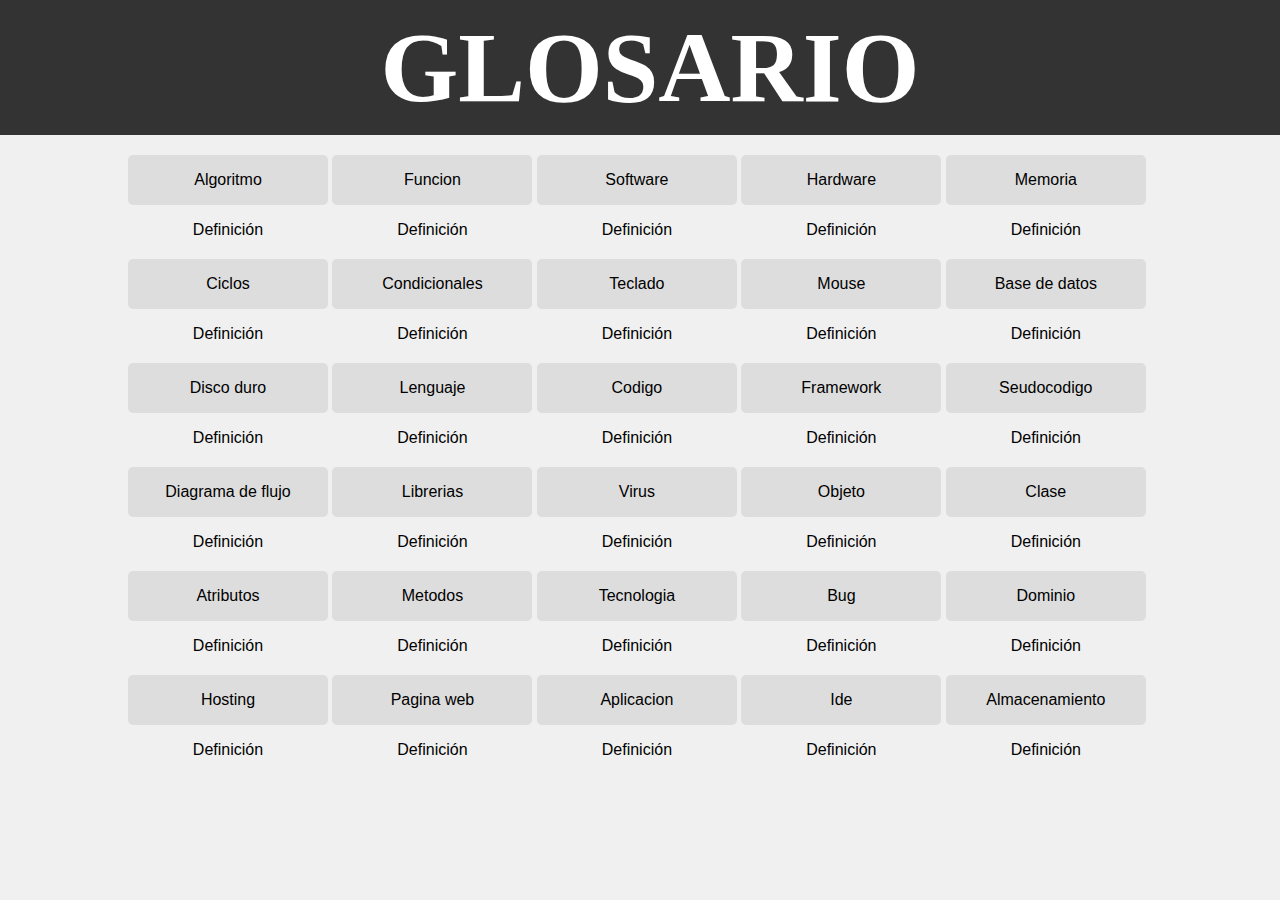
==== index.html @ 7fb1a3de "glosario" ====
<!DOCTYPE html>
<html lang="en">

<head>
    <meta charset="UTF-8">
    <meta name="viewport" content="width=device-width, initial-scale=1.0">
    <link rel="stylesheet" href="styles.css">
    <title>GLOSARIO</title>
</head>

<body>
    <header>
        <div class="container">
            <h1>GLOSARIO</h1>
        </div>
    </header>
    <div class="container">
        <div class="word" onclick="toggleDefinition('def1')">
            Algoritmo
            <div id="def1" class="definition">Definición</div>
        </div>
        <div class="word" onclick="toggleDefinition('def2')">
            Funcion
            <div id="def2" class="definition">Definición</div>
        </div>
        <div class="word" onclick="toggleDefinition('def3')">
            Software
            <div id="def3" class="definition">Definición</div>
        </div>        
        <div class="word" onclick="toggleDefinition('def4')">
            Hardware
            <div id="def4" class="definition">Definición</div>
        </div>       
        <div class="word" onclick="toggleDefinition('def5')">
            Memoria
            <div id="def5" class="definition">Definición</div>
        </div>        <div class="word" onclick="toggleDefinition('def6')">
            Ciclos 
            <div id="def6" class="definition">Definición</div>
        </div>        
        <div class="word" onclick="toggleDefinition('def7')">
            Condicionales
            <div id="def7" class="definition">Definición</div>
        </div>        <div class="word" onclick="toggleDefinition('def8')">
            Teclado
            <div id="def8" class="definition">Definición</div>
        </div>        
        <div class="word" onclick="toggleDefinition('def9')">
            Mouse
            <div id="def9" class="definition">Definición</div>
        </div>        
        <div class="word" onclick="toggleDefinition('def10')">
            Base de datos
            <div id="def10" class="definition">Definición</div>
        </div>        
        <div class="word" onclick="toggleDefinition('def11')">
            Disco duro
            <div id="def11" class="definition">Definición</div>
        </div>        
        <div class="word" onclick="toggleDefinition('def12')">
            Lenguaje
            <div id="def12" class="definition">Definición</div>
        </div>
        <div class="word" onclick="toggleDefinition('def13')">
            Codigo
            <div id="def13" class="definition">Definición</div>
        </div>
        <div class="word" onclick="toggleDefinition('def14')">
            Framework
            <div id="def14" class="definition">Definición</div>
        </div>
        <div class="word" onclick="toggleDefinition('def15')">
            Seudocodigo
            <div id="def15" class="definition">Definición</div>
        </div>
        <div class="word" onclick="toggleDefinition('def16')">
            Diagrama de flujo
            <div id="def16" class="definition">Definición</div>
        </div>
        <div class="word" onclick="toggleDefinition('def17')">
            Librerias
            <div id="def17" class="definition">Definición</div>
        </div>
        <div class="word" onclick="toggleDefinition('def18')">
            Virus
            <div id="def18" class="definition">Definición</div>
        </div>
        <div class="word" onclick="toggleDefinition('def19')">
            Objeto
            <div id="def19" class="definition">Definición</div>
        </div>
        <div class="word" onclick="toggleDefinition('def20')">
            Clase
            <div id="def20" class="definition">Definición</div>
        </div>        
        <div class="word" onclick="toggleDefinition('def21')">
            Atributos
            <div id="def21" class="definition">Definición</div>
        </div>
        <div class="word" onclick="toggleDefinition('def22')">
            Metodos
            <div id="def22" class="definition">Definición</div>
        </div>
        <div class="word" onclick="toggleDefinition('def23')">
            Tecnologia
            <div id="def23" class="definition">Definición</div>
        </div>
        <div class="word" onclick="toggleDefinition('def24')">
            Bug
            <div id="def24" class="definition">Definición</div>
        </div>
        <div class="word" onclick="toggleDefinition('def25')">
            Dominio
            <div id="def25" class="definition">Definición</div>
        </div>
        <div class="word" onclick="toggleDefinition('def26')">
            Hosting
            <div id="def26" class="definition">Definición</div>
        </div>
        <div class="word" onclick="toggleDefinition('def27')">
            Pagina web
            <div id="def27" class="definition">Definición</div>
        </div>
        <div class="word" onclick="toggleDefinition('def28')">
            Aplicacion
            <div id="def28" class="definition">Definición</div>
        </div>
        <div class="word" onclick="toggleDefinition('def29')">
            Ide
            <div id="def29" class="definition">Definición</div>
        </div>
        <div class="word" onclick="toggleDefinition('def30')">
            Almacenamiento
            <div id="def30" class="definition">Definición</div>
        </div>


    </div>
    <script src="/script.js"></script>
</body>

</html>
---- styles.css ----
body {
    font-family: Arial, sans-serif;
    margin: 0;
    padding: 0;
    background-color: #f0f0f0;
}
.container {
    width: 80%;
    margin: 0 auto;
}
header {
    background-color: #333;
    color: #fff;
    padding: 10px 0;
    font-size: 50px;
    font-family: algerian;
    text-align: center;

}
header h1 {
    margin: 0;
    padding: 0 0 0 20px;
}
.word {
    display: inline-block;
    width: 200px;
    height: 50px;
    margin: 20px 0;
    font-size: 16px;
    cursor: pointer;
    position: relative;
    background-color: #ddd;
    border-radius: 5px;
    line-height: 50px;
    text-align: center;
}
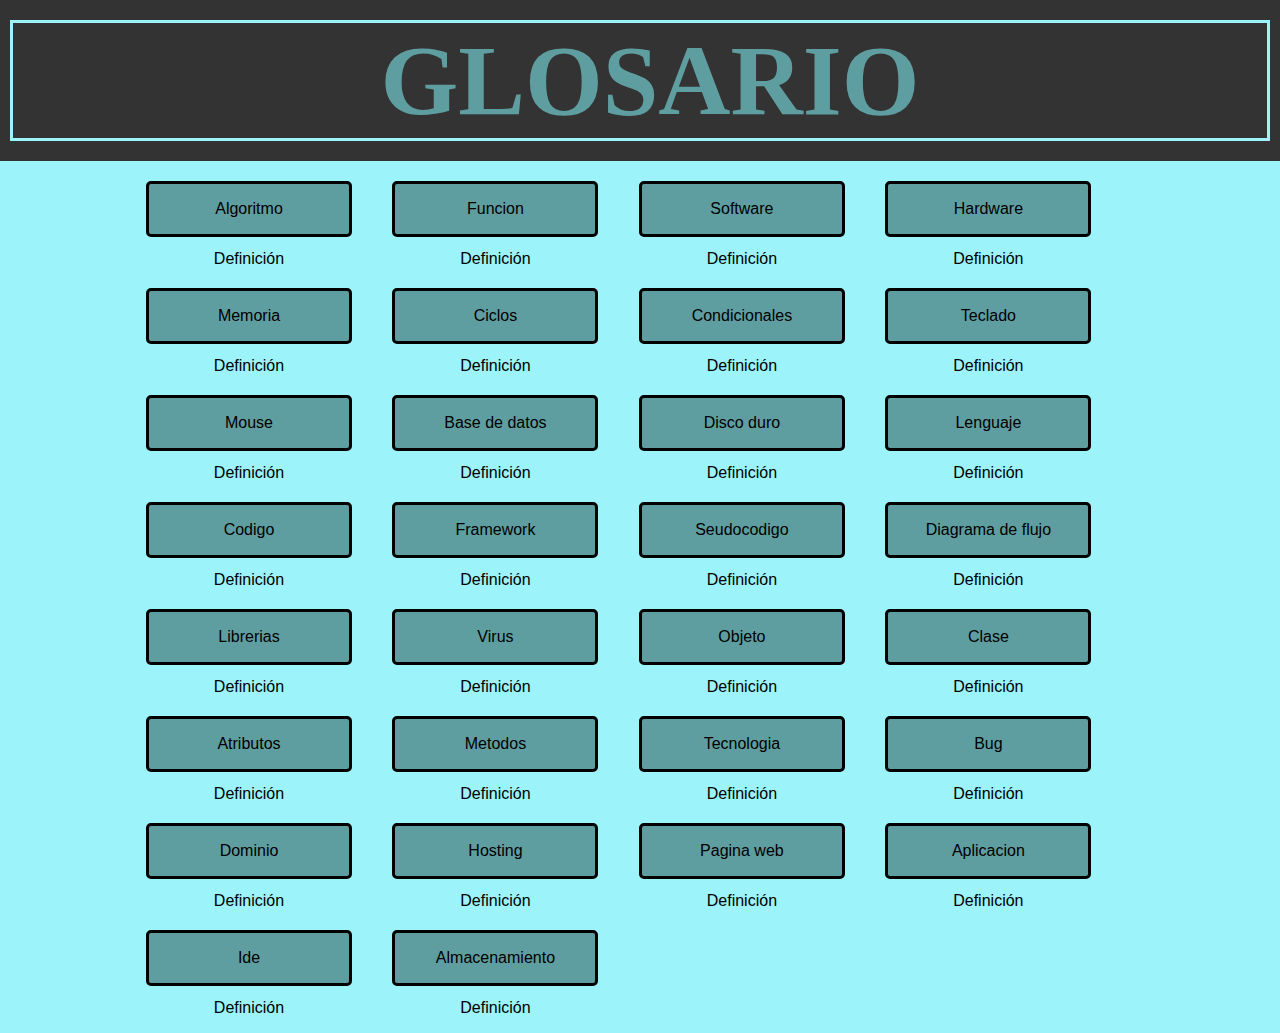
==== commit dabd0156: "." ====
--- a/index.html
+++ b/index.html
@@ -10,7 +10,7 @@
 
 <body>
     <header>
-        <div class="container">
+        <div class="containertitulo">
             <h1>GLOSARIO</h1>
         </div>
     </header>
--- a/styles.css
+++ b/styles.css
@@ -2,15 +2,19 @@
     font-family: Arial, sans-serif;
     margin: 0;
     padding: 0;
-    background-color: #f0f0f0;
+    background-color: #9cf3f9;
 }
 .container {
     width: 80%;
     margin: 0 auto;
 }
+.containertitulo{
+    border: solid #9cf3f9;
+    margin: 10px;
+}
 header {
     background-color: #333;
-    color: #fff;
+    color: cadetblue;
     padding: 10px 0;
     font-size: 50px;
     font-family: algerian;
@@ -25,7 +29,7 @@
     display: inline-block;
     width: 200px;
     height: 50px;
-    margin: 20px 0;
+    margin: 20px 18px;
     font-size: 16px;
     cursor: pointer;
     position: relative;
@@ -33,4 +37,6 @@
     border-radius: 5px;
     line-height: 50px;
     text-align: center;
+    border: solid black  ;
+    background-color: cadetblue;
 }
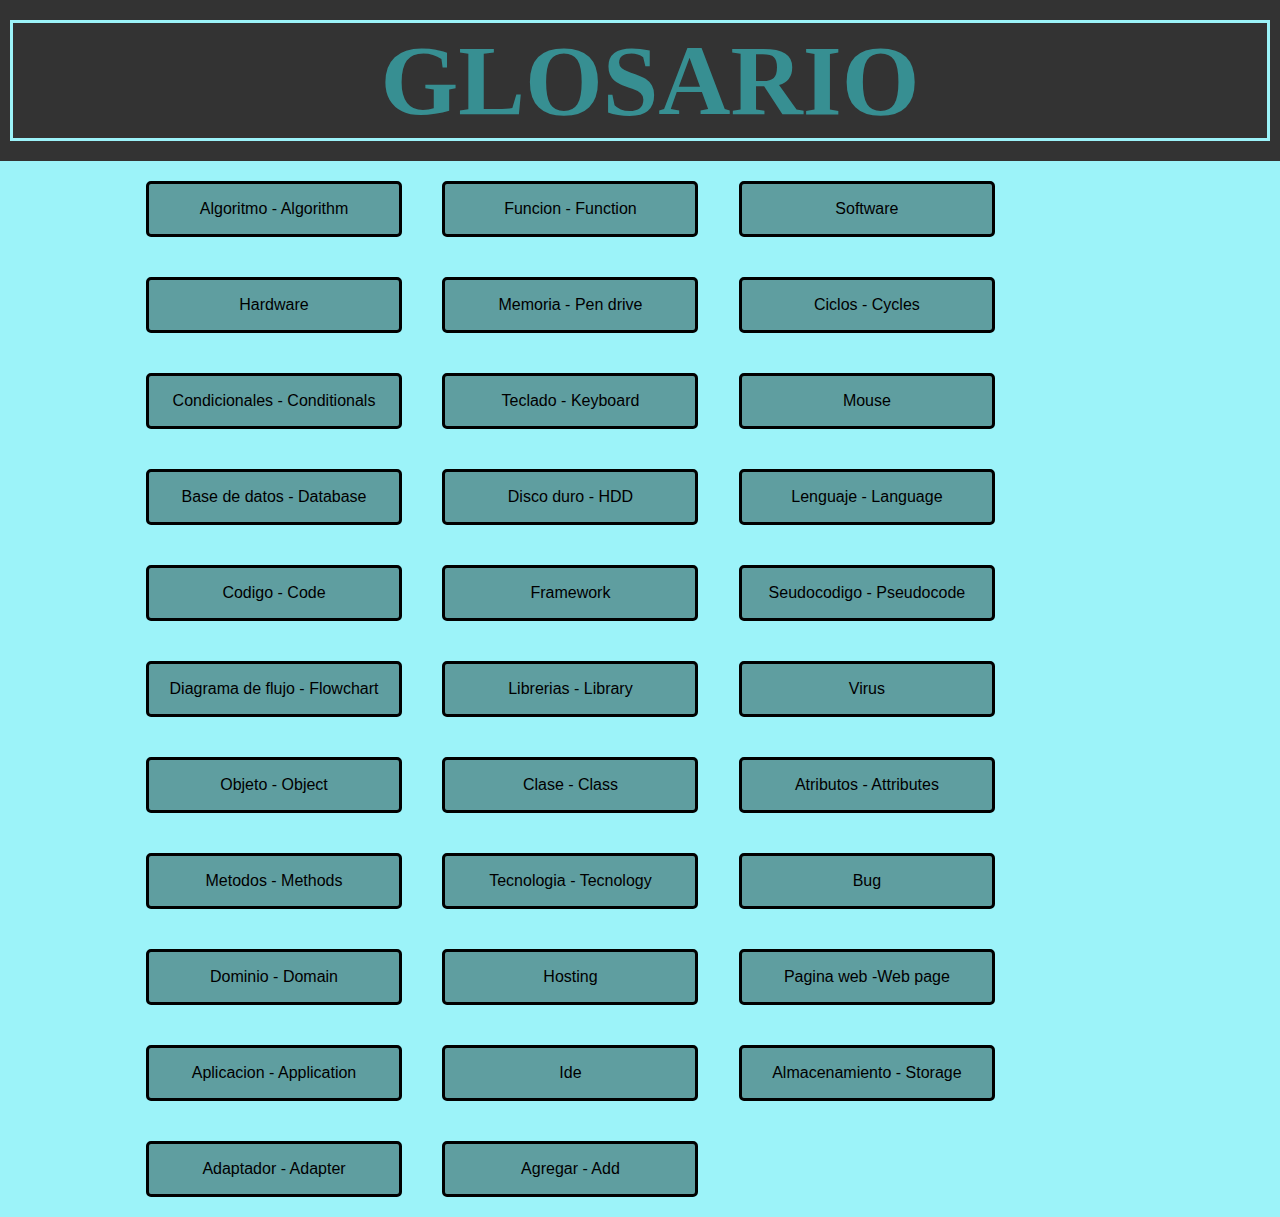
==== commit 5d3ae140: "glosario" ====
--- a/index.html
+++ b/index.html
@@ -16,33 +16,35 @@
     </header>
     <div class="container">
         <div class="word" onclick="toggleDefinition('def1')">
-            Algoritmo
+            Algoritmo - Algorithm
             <div id="def1" class="definition">Definición</div>
         </div>
         <div class="word" onclick="toggleDefinition('def2')">
-            Funcion
+            Funcion - Function
             <div id="def2" class="definition">Definición</div>
         </div>
         <div class="word" onclick="toggleDefinition('def3')">
             Software
             <div id="def3" class="definition">Definición</div>
-        </div>        
+        </div>      
         <div class="word" onclick="toggleDefinition('def4')">
             Hardware
             <div id="def4" class="definition">Definición</div>
         </div>       
         <div class="word" onclick="toggleDefinition('def5')">
-            Memoria
+            Memoria - Pen drive
             <div id="def5" class="definition">Definición</div>
-        </div>        <div class="word" onclick="toggleDefinition('def6')">
-            Ciclos 
+        </div>        
+        <div class="word" onclick="toggleDefinition('def6')">
+            Ciclos - Cycles
             <div id="def6" class="definition">Definición</div>
         </div>        
         <div class="word" onclick="toggleDefinition('def7')">
-            Condicionales
+            Condicionales - Conditionals
             <div id="def7" class="definition">Definición</div>
-        </div>        <div class="word" onclick="toggleDefinition('def8')">
-            Teclado
+        </div>       
+        <div class="word" onclick="toggleDefinition('def8')">
+            Teclado - Keyboard
             <div id="def8" class="definition">Definición</div>
         </div>        
         <div class="word" onclick="toggleDefinition('def9')">
@@ -50,19 +52,19 @@
             <div id="def9" class="definition">Definición</div>
         </div>        
         <div class="word" onclick="toggleDefinition('def10')">
-            Base de datos
+            Base de datos - Database
             <div id="def10" class="definition">Definición</div>
         </div>        
         <div class="word" onclick="toggleDefinition('def11')">
-            Disco duro
+            Disco duro - HDD
             <div id="def11" class="definition">Definición</div>
         </div>        
         <div class="word" onclick="toggleDefinition('def12')">
-            Lenguaje
+            Lenguaje - Language
             <div id="def12" class="definition">Definición</div>
         </div>
         <div class="word" onclick="toggleDefinition('def13')">
-            Codigo
+            Codigo - Code
             <div id="def13" class="definition">Definición</div>
         </div>
         <div class="word" onclick="toggleDefinition('def14')">
@@ -70,39 +72,39 @@
             <div id="def14" class="definition">Definición</div>
         </div>
         <div class="word" onclick="toggleDefinition('def15')">
-            Seudocodigo
+            Seudocodigo - Pseudocode
             <div id="def15" class="definition">Definición</div>
         </div>
         <div class="word" onclick="toggleDefinition('def16')">
-            Diagrama de flujo
+            Diagrama de flujo - Flowchart
             <div id="def16" class="definition">Definición</div>
         </div>
         <div class="word" onclick="toggleDefinition('def17')">
-            Librerias
+            Librerias - Library
             <div id="def17" class="definition">Definición</div>
         </div>
         <div class="word" onclick="toggleDefinition('def18')">
-            Virus
+            Virus 
             <div id="def18" class="definition">Definición</div>
         </div>
         <div class="word" onclick="toggleDefinition('def19')">
-            Objeto
+            Objeto - Object
             <div id="def19" class="definition">Definición</div>
         </div>
         <div class="word" onclick="toggleDefinition('def20')">
-            Clase
+            Clase - Class
             <div id="def20" class="definition">Definición</div>
         </div>        
         <div class="word" onclick="toggleDefinition('def21')">
-            Atributos
+            Atributos - Attributes 
             <div id="def21" class="definition">Definición</div>
         </div>
         <div class="word" onclick="toggleDefinition('def22')">
-            Metodos
+            Metodos - Methods
             <div id="def22" class="definition">Definición</div>
         </div>
         <div class="word" onclick="toggleDefinition('def23')">
-            Tecnologia
+            Tecnologia - Tecnology
             <div id="def23" class="definition">Definición</div>
         </div>
         <div class="word" onclick="toggleDefinition('def24')">
@@ -110,7 +112,7 @@
             <div id="def24" class="definition">Definición</div>
         </div>
         <div class="word" onclick="toggleDefinition('def25')">
-            Dominio
+            Dominio - Domain
             <div id="def25" class="definition">Definición</div>
         </div>
         <div class="word" onclick="toggleDefinition('def26')">
@@ -118,11 +120,11 @@
             <div id="def26" class="definition">Definición</div>
         </div>
         <div class="word" onclick="toggleDefinition('def27')">
-            Pagina web
+            Pagina web -Web page
             <div id="def27" class="definition">Definición</div>
         </div>
         <div class="word" onclick="toggleDefinition('def28')">
-            Aplicacion
+            Aplicacion - Application
             <div id="def28" class="definition">Definición</div>
         </div>
         <div class="word" onclick="toggleDefinition('def29')">
@@ -130,10 +132,17 @@
             <div id="def29" class="definition">Definición</div>
         </div>
         <div class="word" onclick="toggleDefinition('def30')">
-            Almacenamiento
+            Almacenamiento - Storage
             <div id="def30" class="definition">Definición</div>
         </div>
-
+        <div class="word" onclick="toggleDefinition('def31')">
+            Adaptador - Adapter
+            <div id="def31" class="definition">Definición</div>
+        </div>
+        <div class="word" onclick="toggleDefinition('def32')">
+            Agregar - Add  
+            <div id="def32" class="definition">Definición</div>
+        </div>
 
     </div>
     <script src="/script.js"></script>
--- a/styles.css
+++ b/styles.css
@@ -14,7 +14,7 @@
 }
 header {
     background-color: #333;
-    color: cadetblue;
+    color: rgb(55, 143, 146);
     padding: 10px 0;
     font-size: 50px;
     font-family: algerian;
@@ -27,7 +27,7 @@
 }
 .word {
     display: inline-block;
-    width: 200px;
+    width: 250px; 
     height: 50px;
     margin: 20px 18px;
     font-size: 16px;
@@ -40,3 +40,6 @@
     border: solid black  ;
     background-color: cadetblue;
 }
+.definition{
+    display: none;
+}